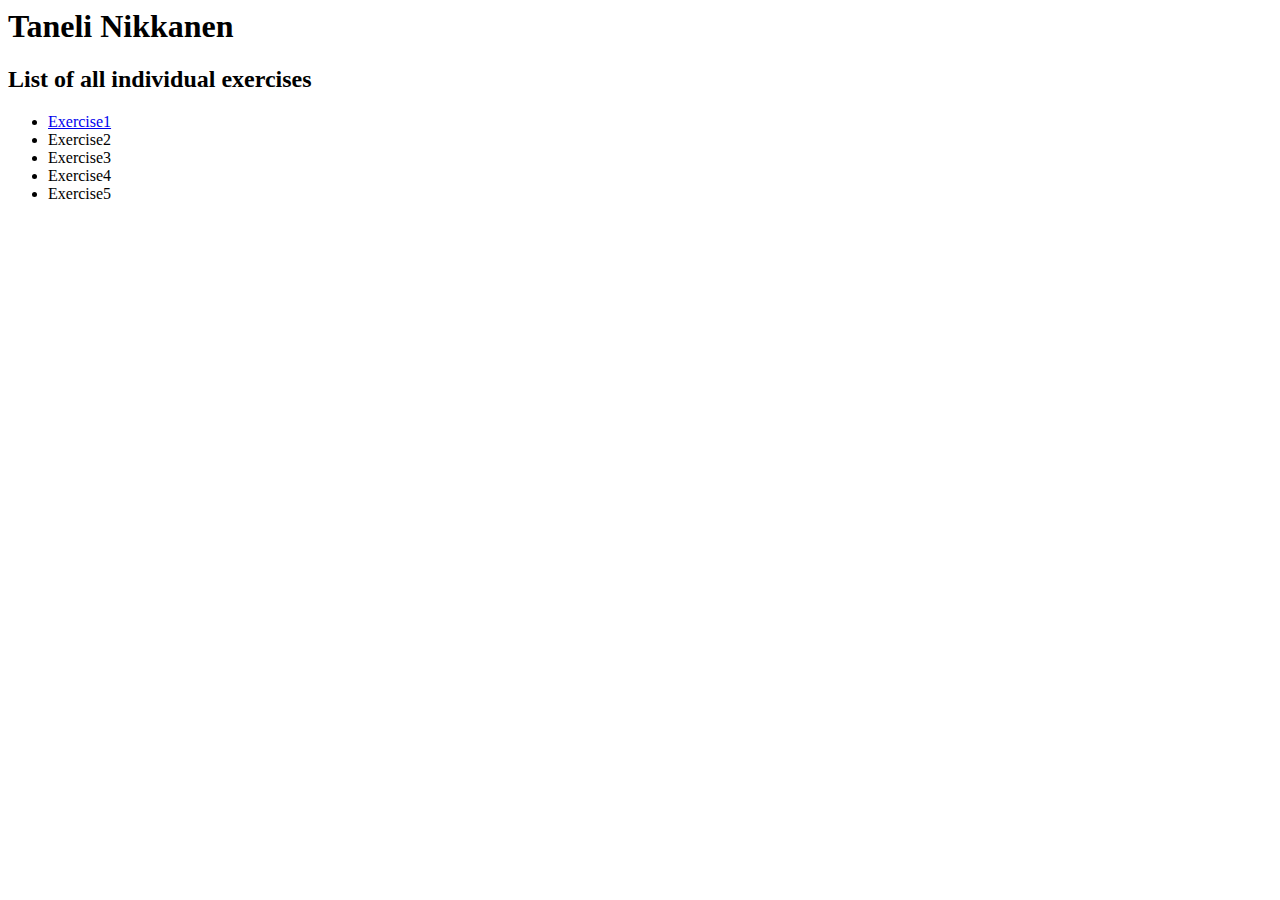
==== index.html @ 3b2e463c "Added files" ====
<html>
    <head>
        <title>These are my individual tasks</title>
    </head>
    <body>
        <h1>Taneli Nikkanen</h1>
        <h2>List of all individual exercises</h2>
        <ul>
<li><a href="exercise1.html" target="_blank">Exercise1</a></a></li>
<li>Exercise2</li>
<li>Exercise3</li>
<li>Exercise4</li>
<li>Exercise5</li>


        </ul>
    </body>
</html>
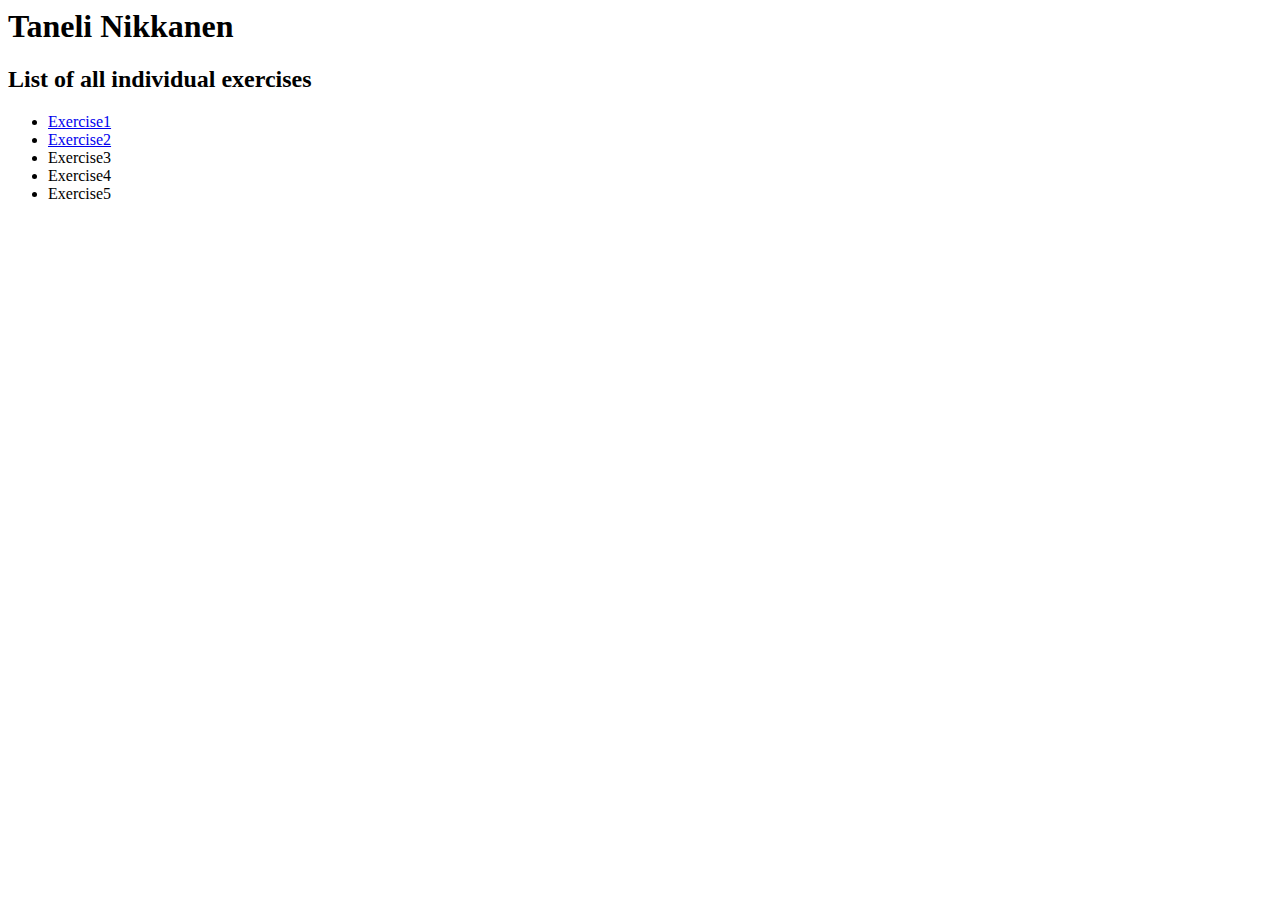
==== commit 3fe70544: "new link" ====
--- a/index.html
+++ b/index.html
@@ -7,7 +7,7 @@
         <h2>List of all individual exercises</h2>
         <ul>
 <li><a href="exercise1.html" target="_blank">Exercise1</a></a></li>
-<li>Exercise2</li>
+<li><a href="exercise2.html" target="_blank">Exercise2</a></a></li>
 <li>Exercise3</li>
 <li>Exercise4</li>
 <li>Exercise5</li>
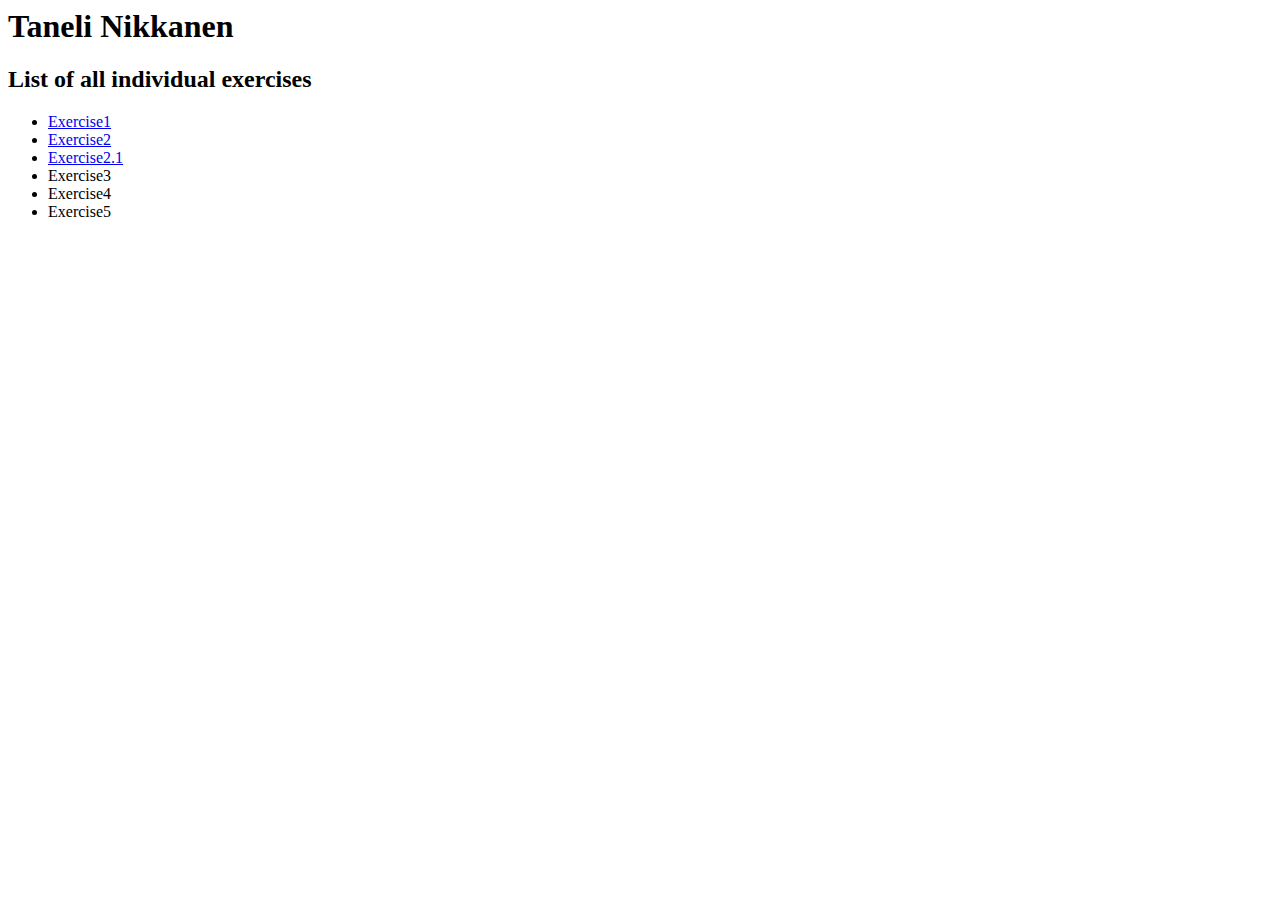
==== commit b6db2833: "exercise2.1" ====
--- a/index.html
+++ b/index.html
@@ -8,6 +8,7 @@
         <ul>
 <li><a href="exercise1.html" target="_blank">Exercise1</a></a></li>
 <li><a href="exercise2.html" target="_blank">Exercise2</a></a></li>
+<li><a href="../Taneli_Nikkanen/exercise2.1/exercise2.1.html" target="_blank">Exercise2.1</a></a></li>
 <li>Exercise3</li>
 <li>Exercise4</li>
 <li>Exercise5</li>
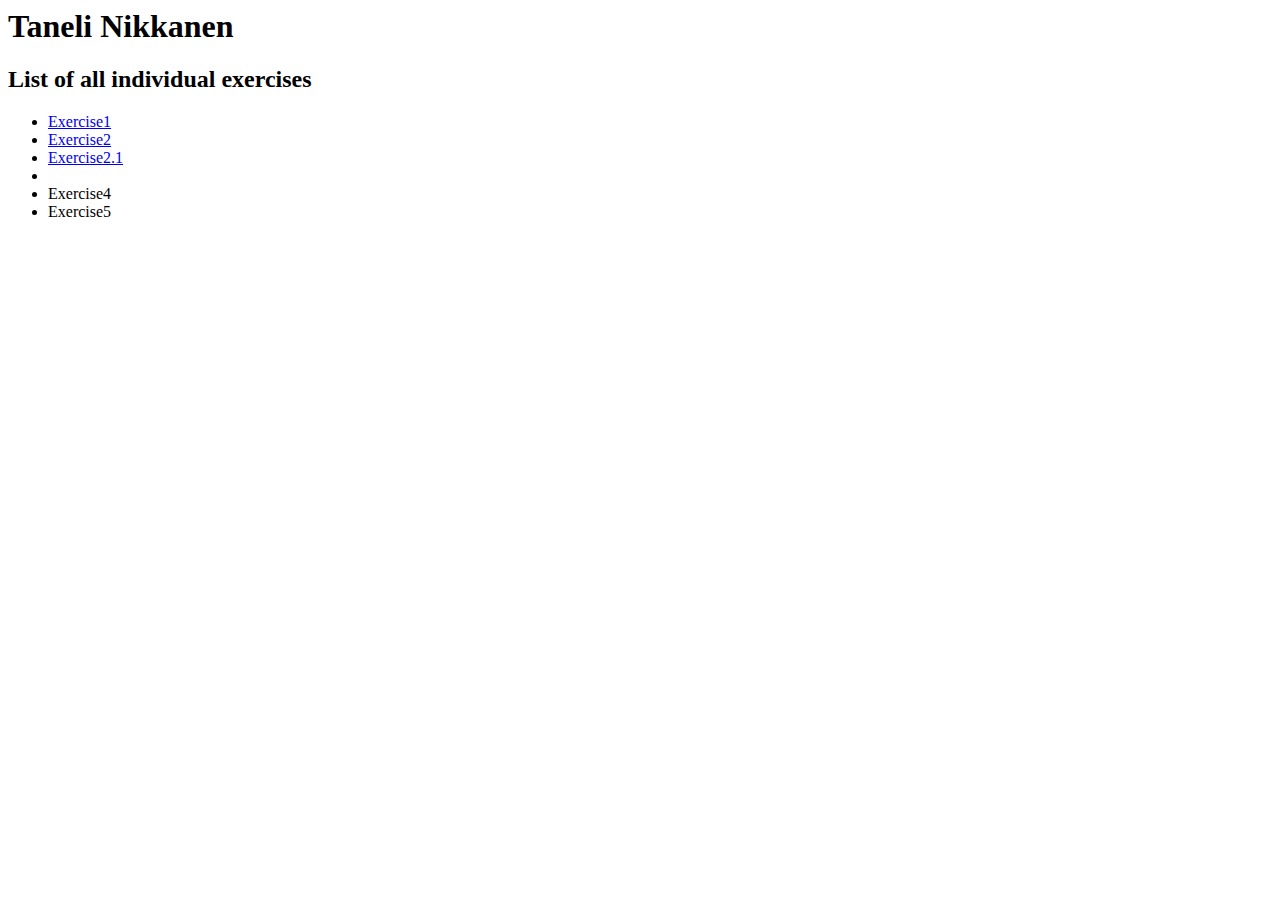
==== commit 58eee618: "css" ====
--- a/index.html
+++ b/index.html
@@ -9,7 +9,7 @@
 <li><a href="exercise1.html" target="_blank">Exercise1</a></a></li>
 <li><a href="exercise2.html" target="_blank">Exercise2</a></a></li>
 <li><a href="../Taneli_Nikkanen/exercise2.1/exercise2.1.html" target="_blank">Exercise2.1</a></a></li>
-<li>Exercise3</li>
+<li><a href="exercise3.html" target="_blank"></a></a></li>
 <li>Exercise4</li>
 <li>Exercise5</li>
 
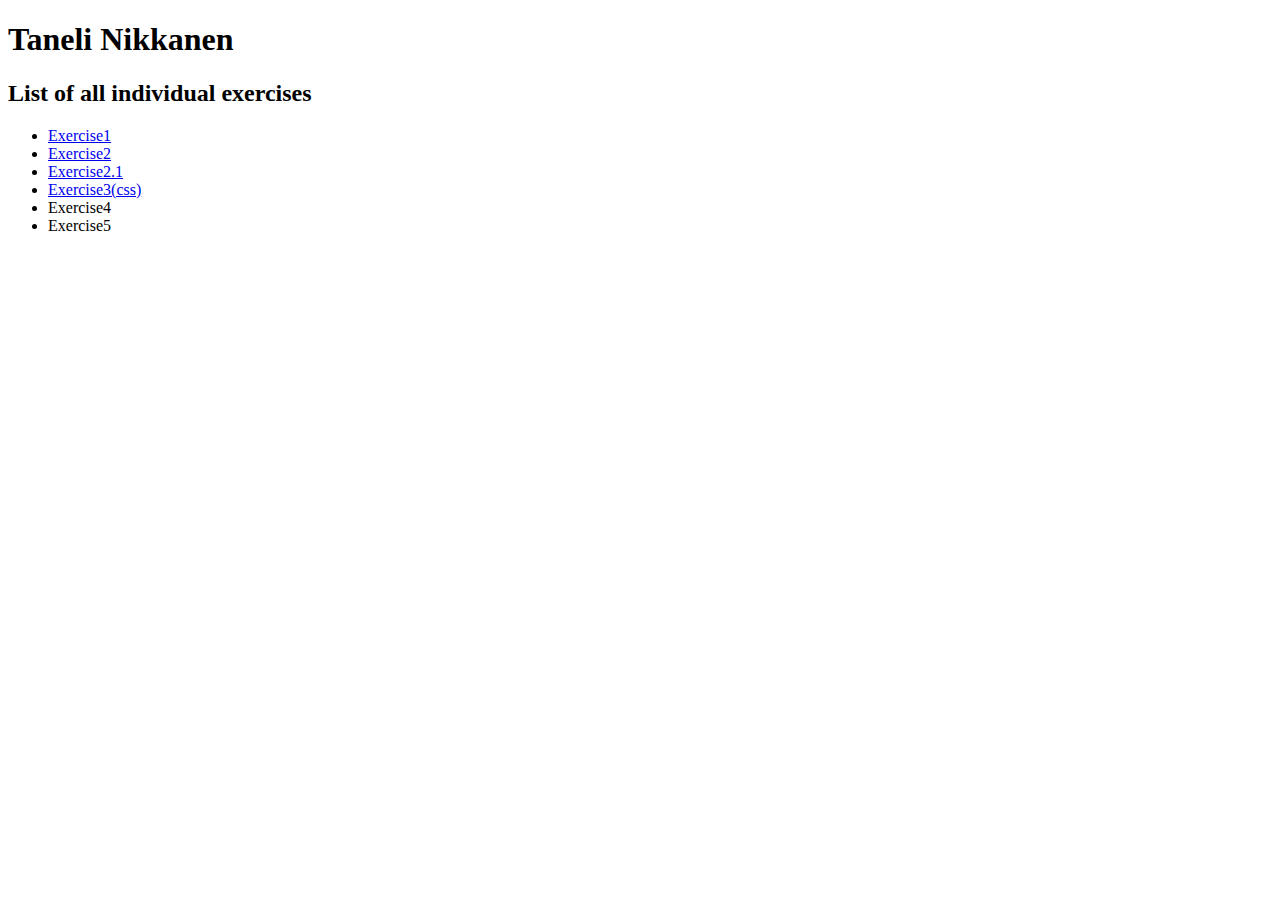
==== commit e0041e83: "few fixes" ====
--- a/index.html
+++ b/index.html
@@ -1,3 +1,4 @@
+<!DOCTYPE html>
 <html>
     <head>
         <title>These are my individual tasks</title>
@@ -6,10 +7,10 @@
         <h1>Taneli Nikkanen</h1>
         <h2>List of all individual exercises</h2>
         <ul>
-<li><a href="exercise1.html" target="_blank">Exercise1</a></a></li>
-<li><a href="exercise2.html" target="_blank">Exercise2</a></a></li>
-<li><a href="../Taneli_Nikkanen/exercise2.1/exercise2.1.html" target="_blank">Exercise2.1</a></a></li>
-<li><a href="exercise3.html" target="_blank"></a></a></li>
+<li><a href="exercise1.html" target="_blank">Exercise1</a></li>
+<li><a href="exercise2.html" target="_blank">Exercise2</a></li>
+<li><a href="../Taneli_Nikkanen/exercise2.1/exercise2.1.html" target="_blank">Exercise2.1</a></li>
+<li><a href="css/style.css" target="_blank">Exercise3(css)</a></li>
 <li>Exercise4</li>
 <li>Exercise5</li>
 
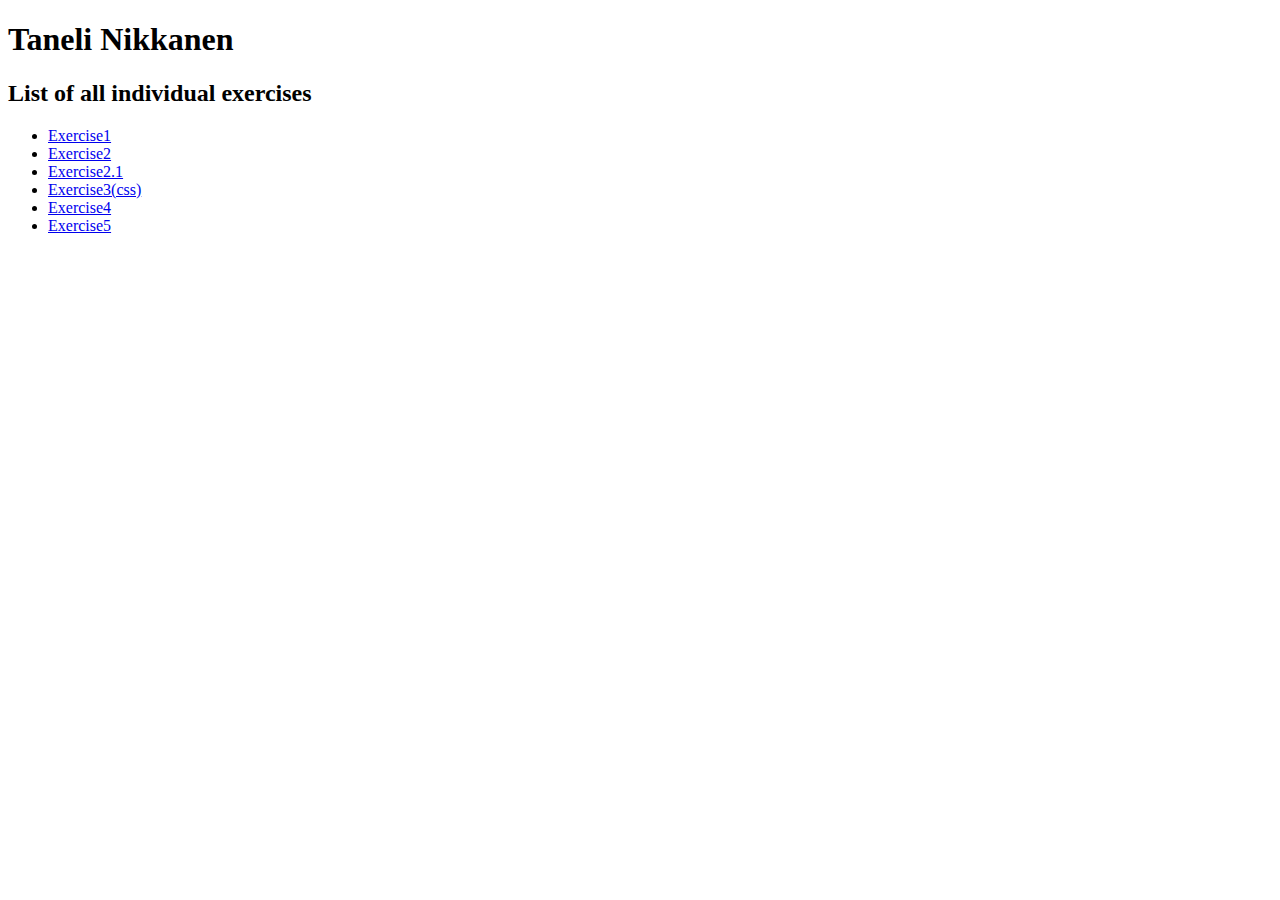
==== commit 260237cd: "few updates" ====
--- a/index.html
+++ b/index.html
@@ -11,8 +11,8 @@
 <li><a href="exercise2.html" target="_blank">Exercise2</a></li>
 <li><a href="../Taneli_Nikkanen/exercise2.1/exercise2.1.html" target="_blank">Exercise2.1</a></li>
 <li><a href="css/style.css" target="_blank">Exercise3(css)</a></li>
-<li>Exercise4</li>
-<li>Exercise5</li>
+<li><a href="exercise4.html" target="_blank">Exercise4</a></li>
+<li><a href="exercise5.html" target="_blank">Exercise5</a></li>
 
 
         </ul>
